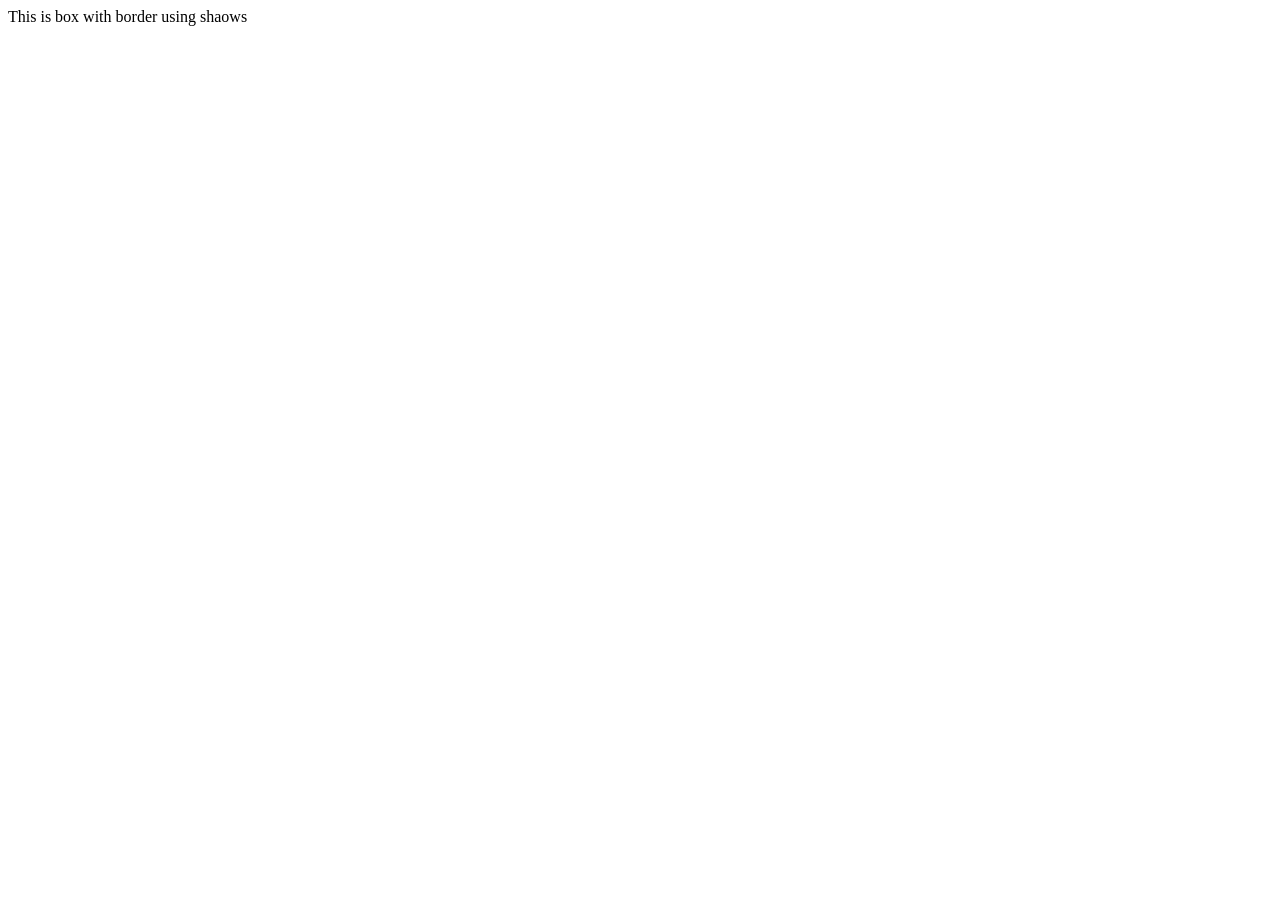
==== gredient/dimension/css2iiq/index.html @ 45c9d147 "solve this quetion" ====
<!DOCTYPE html>
<html lang="en">
<head>
    <meta charset="UTF-8">
    <meta name="viewport" content="width=device-width, initial-scale=1.0">
    <title>questions css2ii</title>
    <link rel="stylesheet" href="style.css">
</head>
<body>
    <div class="box">This is box with border using shaows</div>
</body>
</html>
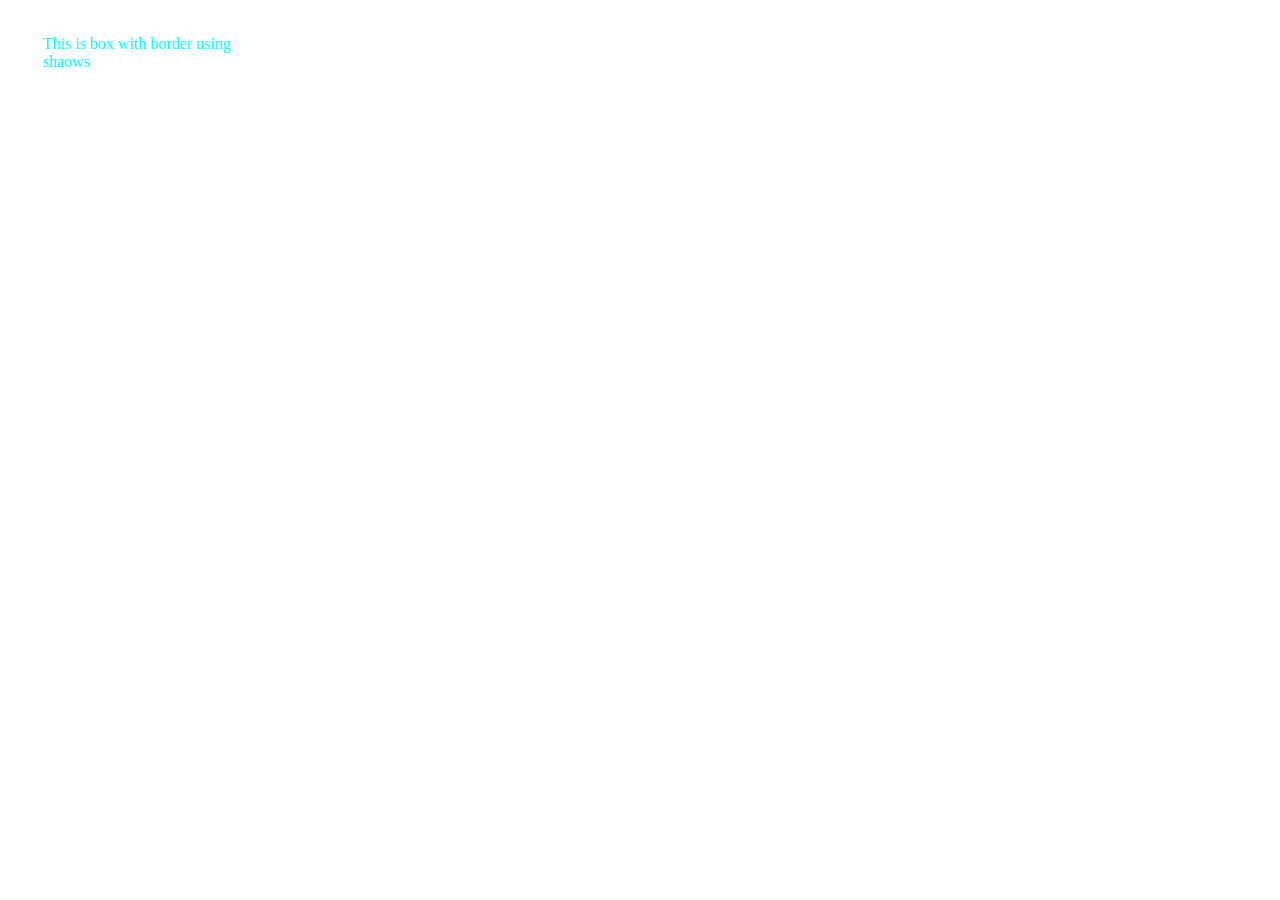
==== commit a15c3822: "hmne question ka css kiya" ====
--- a/gredient/dimension/css2iiq/index.html
+++ b/gredient/dimension/css2iiq/index.html
@@ -8,5 +8,6 @@
 </head>
 <body>
     <div class="box">This is box with border using shaows</div>
+    
 </body>
 </html>
--- a/gredient/dimension/css2iiq/style.css
+++ b/gredient/dimension/css2iiq/style.css
@@ -0,0 +1,9 @@
+.box{
+    color: aqua;
+    background-color: solid black;
+    width: 200px;
+    height: 150px;
+    margin: 20px;
+    padding: 15px;
+    
+}
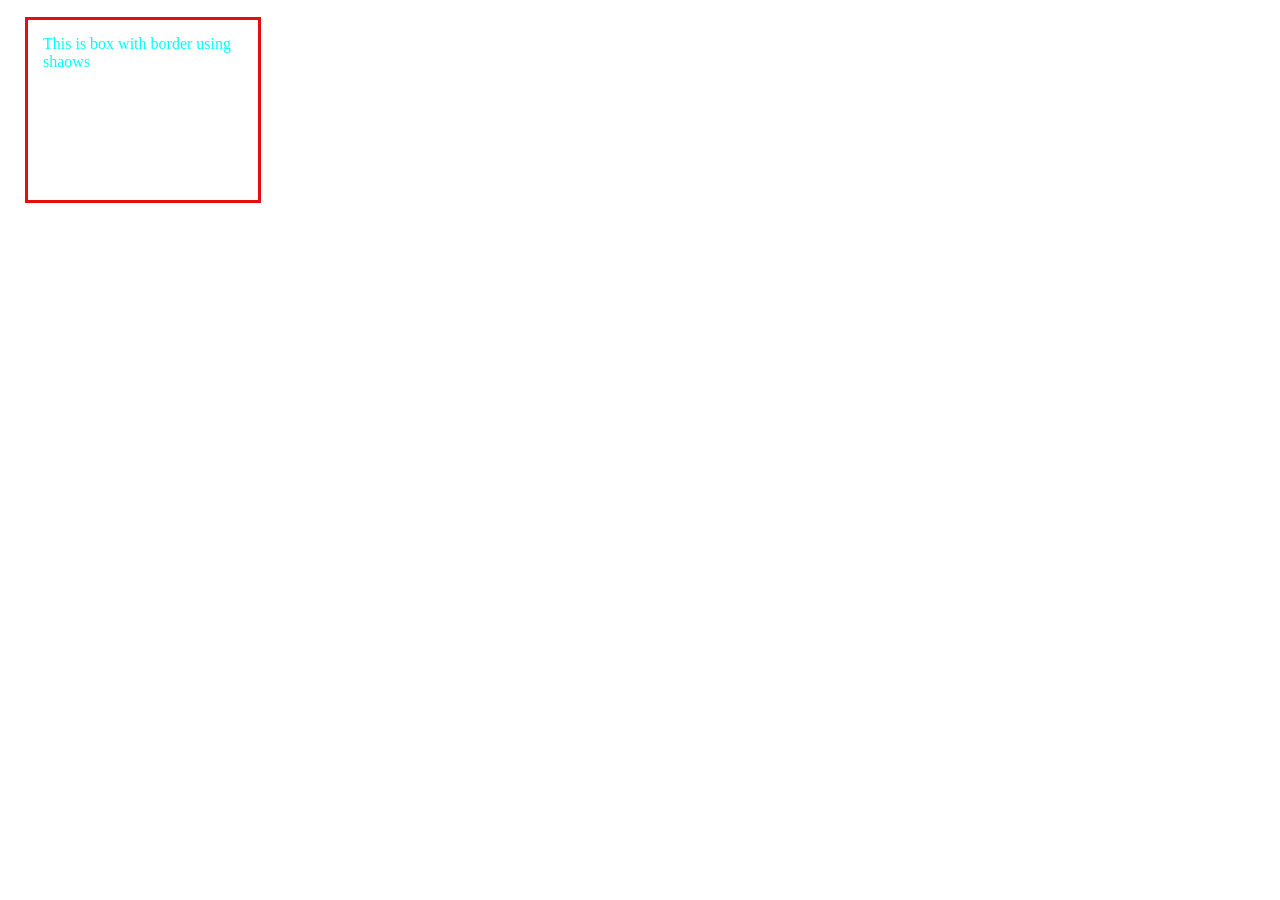
==== commit 4f833c6a: "create a position folder in css" ====
--- a/gredient/dimension/css2iiq/index.html
+++ b/gredient/dimension/css2iiq/index.html
@@ -8,6 +8,6 @@
 </head>
 <body>
     <div class="box">This is box with border using shaows</div>
-    
+
 </body>
 </html>
--- a/gredient/dimension/css2iiq/style.css
+++ b/gredient/dimension/css2iiq/style.css
@@ -1,9 +1,14 @@
+
+
+
 .box{
     color: aqua;
-    background-color: solid black;
     width: 200px;
     height: 150px;
     margin: 20px;
     padding: 15px;
+    border-color: rgb(255, 94, 0);
+    
+     box-shadow: 0 0 0 3px rgb(228, 14, 14);
     
 }
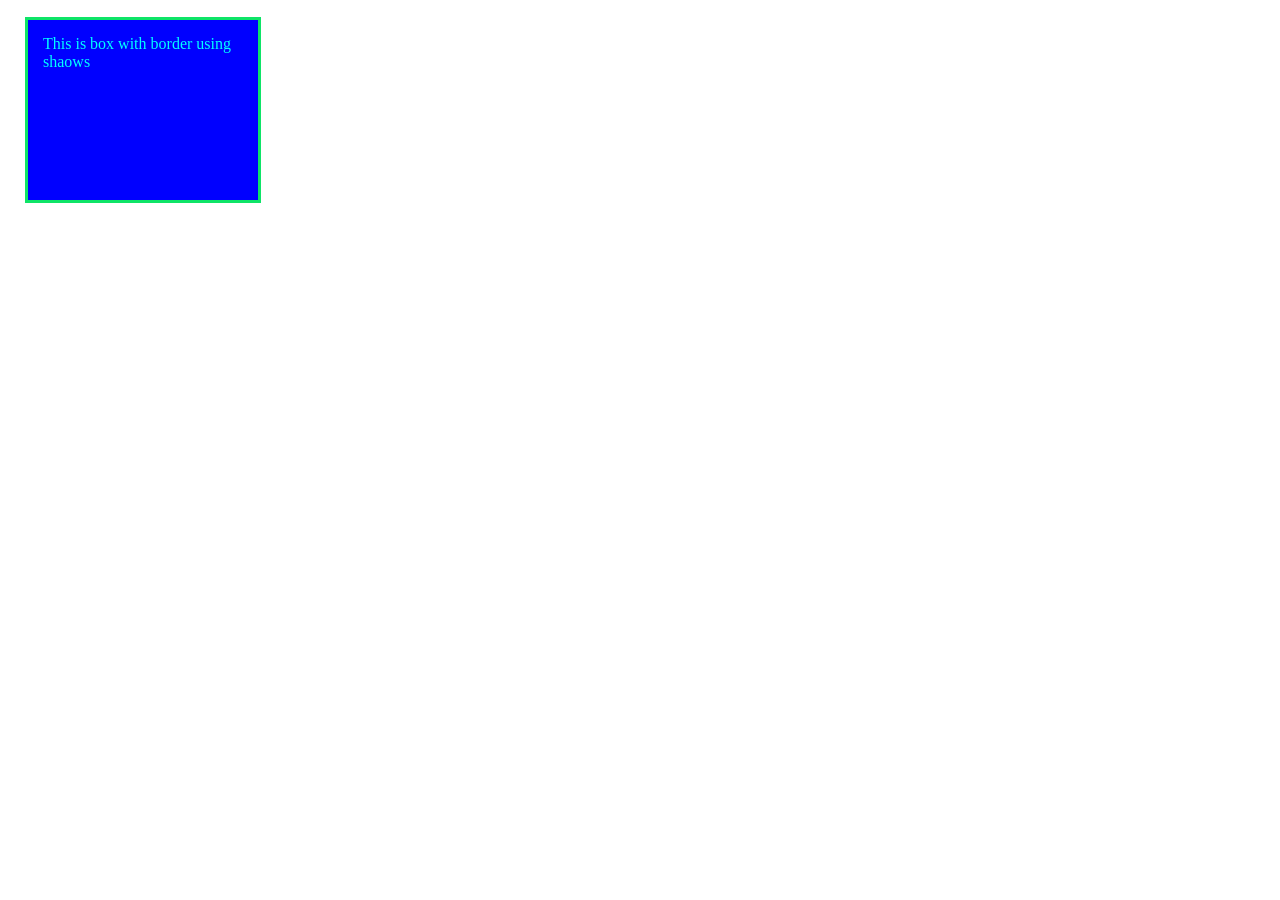
==== commit f112e8c6: "change the div fix,relative,static" ====
--- a/gredient/dimension/css2iiq/index.html
+++ b/gredient/dimension/css2iiq/index.html
@@ -7,7 +7,7 @@
     <link rel="stylesheet" href="style.css">
 </head>
 <body>
-    <div class="box">This is box with border using shaows</div>
+    <div class="box" id="box2">This is box with border using shaows</div>
 
 </body>
 </html>
--- a/gredient/dimension/css2iiq/style.css
+++ b/gredient/dimension/css2iiq/style.css
@@ -1,14 +1,15 @@
 
 
 
-.box{
+#box2{
     color: aqua;
     width: 200px;
     height: 150px;
     margin: 20px;
     padding: 15px;
-    border-color: rgb(255, 94, 0);
+    border: 2px;
+    background-color: blue;
     
-     box-shadow: 0 0 0 3px rgb(228, 14, 14);
+     box-shadow: 0 0 0 3px rgb(14, 228, 103);
     
 }
